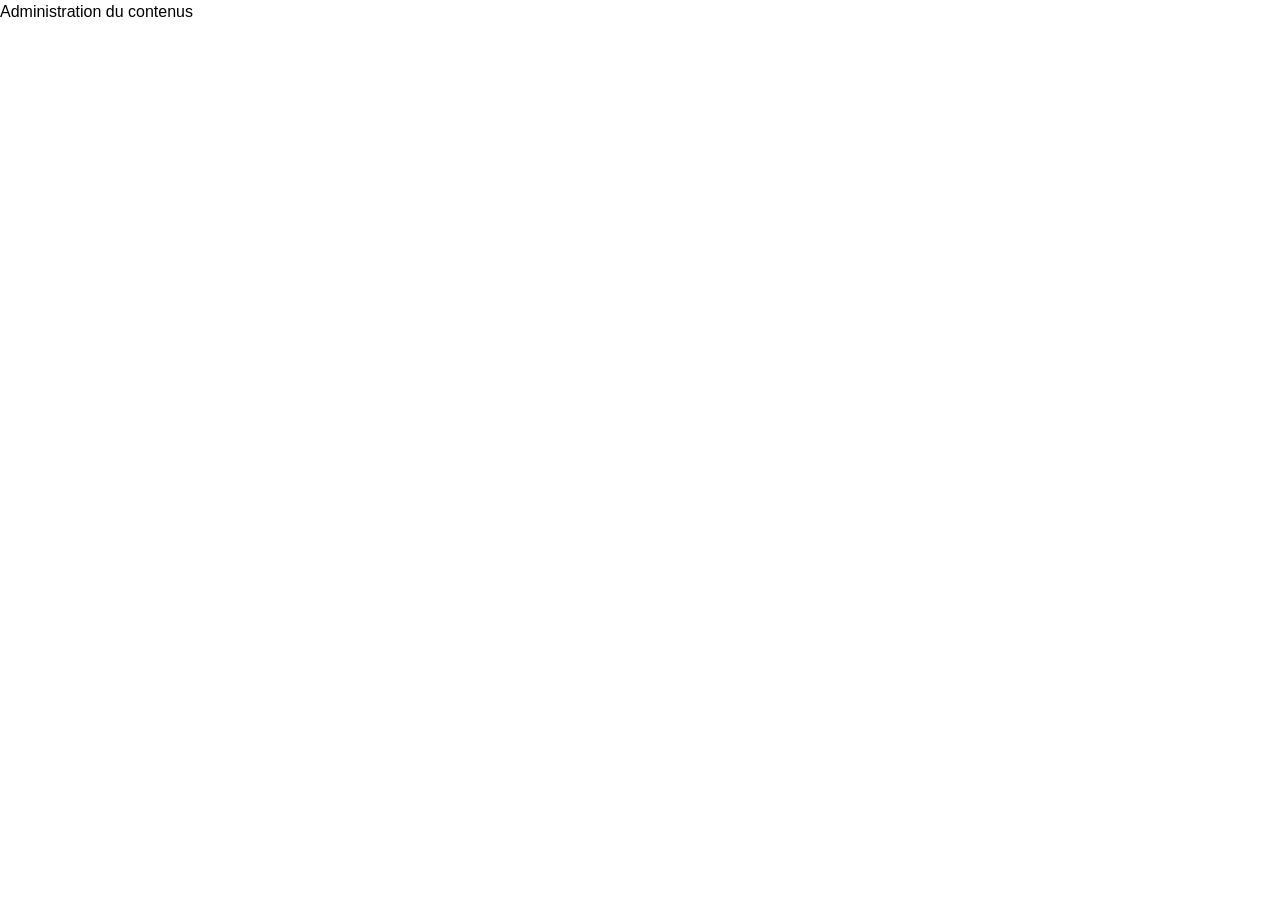
==== admin.html @ 977dd8ac "creer la page admin avec admin.js & liaison entre les deux pages index et admin" ====
<!DOCTYPE html>
<html lang="fr">
<head>
    <meta charset="UTF-8">
    <meta name="viewport" content="width=device-width, initial-scale=1.0">
    <title>CinéTrack/Administration</title>
    <link rel="stylesheet" href="./css/output.css" />

</head>
<body>
    <h1>Administration du contenus</h1>
    <main>
        <div id="adminContents"></div>
    </main>
    <script type="module" src="./js/admin.js"></script>
</body>
</html>
---- css/output.css ----
/*! tailwindcss v4.3.5 | MIT License | https://tailwindcss.com */
@layer properties;
@layer theme, base, components, utilities;
@layer theme {
  :root, :host {
    --font-sans: -apple-system, BlinkMacSystemFont, "Segoe UI", Roboto, "Helvetica Neue",
      "Noto Sans", Arial, sans-serif, "Apple Color Emoji", "Segoe UI Emoji",
      "Segoe UI Symbol", "Noto Color Emoji";
    --font-mono: ui-monospace, SFMono-Regular, Menlo, Monaco, Consolas, "Liberation Mono",
      "Courier New", monospace;
    --color-red-200: oklch(88.5% 0.062 18.334);
    --color-red-500: oklch(63.7% 0.237 25.331);
    --color-red-700: oklch(50.5% 0.213 27.518);
    --color-red-800: oklch(44.4% 0.177 26.899);
    --color-red-900: oklch(39.6% 0.141 25.723);
    --color-amber-200: oklch(92.4% 0.12 95.746);
    --color-amber-700: oklch(55.5% 0.163 48.998);
    --color-yellow-100: oklch(97.3% 0.071 103.193);
    --color-yellow-200: oklch(94.5% 0.129 101.54);
    --color-yellow-300: oklch(90.5% 0.182 98.111);
    --color-yellow-400: oklch(85.2% 0.199 91.936);
    --color-yellow-500: oklch(79.5% 0.184 86.047);
    --color-yellow-600: oklch(68.1% 0.162 75.834);
    --color-yellow-700: oklch(55.4% 0.135 66.442);
    --color-yellow-800: oklch(47.6% 0.114 61.907);
    --color-green-100: oklch(96.2% 0.044 156.743);
    --color-green-800: oklch(44.8% 0.119 151.328);
    --color-blue-600: oklch(54.6% 0.245 262.881);
    --color-blue-950: oklch(28.2% 0.091 267.935);
    --color-purple-300: oklch(82.7% 0.119 306.383);
    --color-purple-400: oklch(71.4% 0.203 305.504);
    --color-gray-300: oklch(87.2% 0.01 258.338);
    --color-gray-400: oklch(70.7% 0.022 261.325);
    --color-gray-500: oklch(55.1% 0.027 264.364);
    --color-gray-600: oklch(44.6% 0.03 256.802);
    --color-gray-700: oklch(37.3% 0.034 259.733);
    --color-gray-900: oklch(21% 0.034 264.665);
    --color-black: #000;
    --color-white: #fff;
    --spacing: 0.25rem;
    --container-2xl: 42rem;
    --container-6xl: 72rem;
    --container-7xl: 80rem;
    --text-xs: 0.75rem;
    --text-xs--line-height: calc(1 / 0.75);
    --text-sm: 0.875rem;
    --text-sm--line-height: calc(1.25 / 0.875);
    --text-base: 1rem;
    --text-base--line-height: calc(1.5 / 1);
    --text-xl: 1.25rem;
    --text-xl--line-height: calc(1.75 / 1.25);
    --text-2xl: 1.5rem;
    --text-2xl--line-height: calc(2 / 1.5);
    --text-3xl: 1.875rem;
    --text-3xl--line-height: calc(2.25 / 1.875);
    --text-4xl: 2.25rem;
    --text-4xl--line-height: calc(2.5 / 2.25);
    --font-weight-semibold: 600;
    --font-weight-bold: 700;
    --font-weight-extrabold: 800;
    --font-weight-black: 900;
    --tracking-tight: -0.025em;
    --radius-lg: 0.5rem;
    --radius-xl: 0.75rem;
    --radius-2xl: 1rem;
    --radius-4xl: 2rem;
    --default-transition-duration: 150ms;
    --default-transition-timing-function: cubic-bezier(0.4, 0, 0.2, 1);
    --default-font-family: var(--font-sans);
    --default-mono-font-family: var(--font-mono);
  }
}
@layer base {
  *, ::after, ::before, ::backdrop, ::file-selector-button {
    box-sizing: border-box;
    margin: 0;
    padding: 0;
    border: 0 solid;
  }
  html, :host {
    line-height: 1.5;
    -webkit-text-size-adjust: 100%;
    tab-size: 4;
    font-family: var(--default-font-family, -apple-system, BlinkMacSystemFont, "Segoe UI", Roboto, "Helvetica Neue", "Noto Sans", Arial, sans-serif, "Apple Color Emoji", "Segoe UI Emoji", "Segoe UI Symbol", "Noto Color Emoji");
    font-feature-settings: var(--default-font-feature-settings, normal);
    font-variation-settings: var(--default-font-variation-settings, normal);
    -webkit-tap-highlight-color: transparent;
  }
  hr {
    height: 0;
    color: inherit;
    border-top-width: 1px;
  }
  abbr:where([title]) {
    -webkit-text-decoration: underline dotted;
    text-decoration: underline dotted;
  }
  h1, h2, h3, h4, h5, h6 {
    font-size: inherit;
    font-weight: inherit;
  }
  a {
    color: inherit;
    -webkit-text-decoration: inherit;
    text-decoration: inherit;
  }
  b, strong {
    font-weight: bolder;
  }
  code, kbd, samp, pre {
    font-family: var(--default-mono-font-family, ui-monospace, SFMono-Regular, Menlo, Monaco, Consolas, "Liberation Mono", "Courier New", monospace);
    font-feature-settings: var(--default-mono-font-feature-settings, normal);
    font-variation-settings: var(--default-mono-font-variation-settings, normal);
    font-size: 1em;
  }
  small {
    font-size: 80%;
  }
  sub, sup {
    font-size: 75%;
    line-height: 0;
    position: relative;
    vertical-align: baseline;
  }
  sub {
    bottom: -0.25em;
  }
  sup {
    top: -0.5em;
  }
  table {
    text-indent: 0;
    border-color: inherit;
    border-collapse: collapse;
  }
  :-moz-focusring:where(:not(iframe)) {
    outline: auto;
  }
  progress {
    vertical-align: baseline;
  }
  summary {
    display: list-item;
  }
  ol, ul, menu {
    list-style: none;
  }
  img, svg, video, canvas, audio, iframe, embed, object {
    display: block;
    vertical-align: middle;
  }
  img, video {
    max-width: 100%;
    height: auto;
  }
  button, input, select, optgroup, textarea, ::file-selector-button {
    font: inherit;
    font-feature-settings: inherit;
    font-variation-settings: inherit;
    letter-spacing: inherit;
    color: inherit;
    border-radius: 0;
    background-color: transparent;
    opacity: 1;
  }
  :where(select:is([multiple], [size])) optgroup {
    font-weight: bolder;
  }
  :where(select:is([multiple], [size])) optgroup option {
    padding-inline-start: 20px;
  }
  ::file-selector-button {
    margin-inline-end: 4px;
  }
  ::placeholder {
    opacity: 1;
  }
  @supports (not (-webkit-appearance: -apple-pay-button))  or (contain-intrinsic-size: 1px) {
    ::placeholder {
      color: currentcolor;
      @supports (color: color-mix(in lab, red, red)) {
        color: color-mix(in oklab, currentcolor 50%, transparent);
      }
    }
  }
  textarea {
    resize: vertical;
  }
  ::-webkit-search-decoration {
    -webkit-appearance: none;
  }
  ::-webkit-date-and-time-value {
    min-height: 1lh;
    text-align: inherit;
  }
  ::-webkit-datetime-edit {
    display: inline-flex;
  }
  ::-webkit-datetime-edit-fields-wrapper {
    padding: 0;
  }
  ::-webkit-datetime-edit, ::-webkit-datetime-edit-year-field, ::-webkit-datetime-edit-month-field, ::-webkit-datetime-edit-day-field, ::-webkit-datetime-edit-hour-field, ::-webkit-datetime-edit-minute-field, ::-webkit-datetime-edit-second-field, ::-webkit-datetime-edit-millisecond-field, ::-webkit-datetime-edit-meridiem-field {
    padding-block: 0;
  }
  ::-webkit-calendar-picker-indicator {
    line-height: 1;
  }
  :-moz-ui-invalid {
    box-shadow: none;
  }
  button, input:where([type="button"], [type="reset"], [type="submit"]), ::file-selector-button {
    appearance: button;
  }
  ::-webkit-inner-spin-button, ::-webkit-outer-spin-button {
    height: auto;
  }
  [hidden]:where(:not([hidden="until-found"])) {
    display: none !important;
  }
}
@layer utilities {
  .absolute {
    position: absolute;
  }
  .fixed {
    position: fixed;
  }
  .relative {
    position: relative;
  }
  .inset-0 {
    inset: 0px;
  }
  .top-6 {
    top: calc(var(--spacing) * 6);
  }
  .right-6 {
    right: calc(var(--spacing) * 6);
  }
  .z-10 {
    z-index: 10;
  }
  .z-50 {
    z-index: 50;
  }
  .m-8 {
    margin: calc(var(--spacing) * 8);
  }
  .mx-1 {
    margin-inline: var(--spacing);
  }
  .mx-auto {
    margin-inline: auto;
  }
  .mt-2 {
    margin-top: calc(var(--spacing) * 2);
  }
  .mt-5 {
    margin-top: calc(var(--spacing) * 5);
  }
  .mt-8 {
    margin-top: calc(var(--spacing) * 8);
  }
  .mb-1 {
    margin-bottom: var(--spacing);
  }
  .mb-3 {
    margin-bottom: calc(var(--spacing) * 3);
  }
  .mb-4 {
    margin-bottom: calc(var(--spacing) * 4);
  }
  .mb-5 {
    margin-bottom: calc(var(--spacing) * 5);
  }
  .mb-6 {
    margin-bottom: calc(var(--spacing) * 6);
  }
  .mb-8 {
    margin-bottom: calc(var(--spacing) * 8);
  }
  .mb-10 {
    margin-bottom: calc(var(--spacing) * 10);
  }
  .ml-auto {
    margin-left: auto;
  }
  .flex {
    display: flex;
  }
  .grid {
    display: grid;
  }
  .hidden {
    display: none;
  }
  .table {
    display: table;
  }
  .h-12 {
    height: calc(var(--spacing) * 12);
  }
  .h-64 {
    height: calc(var(--spacing) * 64);
  }
  .h-fit {
    height: fit-content;
  }
  .min-h-\[500px\] {
    min-height: 500px;
  }
  .min-h-screen {
    min-height: 100vh;
  }
  .w-12 {
    width: calc(var(--spacing) * 12);
  }
  .w-full {
    width: 100%;
  }
  .max-w-2xl {
    max-width: var(--container-2xl);
  }
  .max-w-6xl {
    max-width: var(--container-6xl);
  }
  .max-w-7xl {
    max-width: var(--container-7xl);
  }
  .min-w-0 {
    min-width: 0px;
  }
  .flex-1 {
    flex: 1;
  }
  .border-collapse {
    border-collapse: collapse;
  }
  .transform {
    transform: var(--tw-rotate-x, ) var(--tw-rotate-y, ) var(--tw-rotate-z, ) var(--tw-skew-x, ) var(--tw-skew-y, );
  }
  .resize {
    resize: both;
  }
  .grid-cols-1 {
    grid-template-columns: repeat(1, minmax(0, 1fr));
  }
  .flex-col {
    flex-direction: column;
  }
  .flex-wrap {
    flex-wrap: wrap;
  }
  .items-center {
    align-items: center;
  }
  .justify-between {
    justify-content: space-between;
  }
  .justify-center {
    justify-content: center;
  }
  .gap-2 {
    gap: calc(var(--spacing) * 2);
  }
  .gap-3 {
    gap: calc(var(--spacing) * 3);
  }
  .gap-4 {
    gap: calc(var(--spacing) * 4);
  }
  .gap-5 {
    gap: calc(var(--spacing) * 5);
  }
  .gap-6 {
    gap: calc(var(--spacing) * 6);
  }
  :where(.space-y-3 > :not(:last-child)) {
    --tw-space-y-reverse: 0;
    margin-block-start: calc(calc(var(--spacing) * 3) * var(--tw-space-y-reverse));
    margin-block-end: calc(calc(var(--spacing) * 3) * calc(1 - var(--tw-space-y-reverse)));
  }
  .rounded {
    border-radius: 0.25rem;
  }
  .rounded-2xl {
    border-radius: var(--radius-2xl);
  }
  .rounded-4xl {
    border-radius: var(--radius-4xl);
  }
  .rounded-full {
    border-radius: calc(infinity * 1px);
  }
  .rounded-lg {
    border-radius: var(--radius-lg);
  }
  .rounded-xl {
    border-radius: var(--radius-xl);
  }
  .rounded-b-lg {
    border-bottom-right-radius: var(--radius-lg);
    border-bottom-left-radius: var(--radius-lg);
  }
  .border {
    border-style: var(--tw-border-style);
    border-width: 1px;
  }
  .border-y {
    border-block-style: var(--tw-border-style);
    border-block-width: 1px;
  }
  .border-y-700 {
    border-block-style: var(--tw-border-style);
    border-block-width: 700px;
  }
  .border-t {
    border-top-style: var(--tw-border-style);
    border-top-width: 1px;
  }
  .border-b {
    border-bottom-style: var(--tw-border-style);
    border-bottom-width: 1px;
  }
  .border-\[\#800020\] {
    border-color: #800020;
  }
  .border-yellow-300 {
    border-color: var(--color-yellow-300);
  }
  .border-yellow-700 {
    border-color: var(--color-yellow-700);
  }
  .border-yellow-800 {
    border-color: var(--color-yellow-800);
  }
  .border-y-amber-700 {
    border-block-color: var(--color-amber-700);
  }
  .bg-\[\#0D0D0D\] {
    background-color: #0D0D0D;
  }
  .bg-\[\#2B1018\] {
    background-color: #2B1018;
  }
  .bg-\[\#4A0012\] {
    background-color: #4A0012;
  }
  .bg-\[\#8\] {
    background-color: #8;
  }
  .bg-\[\#211e32\] {
    background-color: #211e32;
  }
  .bg-\[\#80002\] {
    background-color: #80002;
  }
  .bg-\[\#171526\] {
    background-color: #171526;
  }
  .bg-\[\#171717\] {
    background-color: #171717;
  }
  .bg-\[\#343047\] {
    background-color: #343047;
  }
  .bg-\[\#800020\] {
    background-color: #800020;
  }
  .bg-\[\#800021\] {
    background-color: #800021;
  }
  .bg-\[\#\] {
    background-color: #;
  }
  .bg-amber-200 {
    background-color: var(--color-amber-200);
  }
  .bg-black {
    background-color: var(--color-black);
  }
  .bg-black\/70 {
    background-color: color-mix(in srgb, #000 70%, transparent);
    @supports (color: color-mix(in lab, red, red)) {
      background-color: color-mix(in oklab, var(--color-black) 70%, transparent);
    }
  }
  .bg-black\/80 {
    background-color: color-mix(in srgb, #000 80%, transparent);
    @supports (color: color-mix(in lab, red, red)) {
      background-color: color-mix(in oklab, var(--color-black) 80%, transparent);
    }
  }
  .bg-blue-950 {
    background-color: var(--color-blue-950);
  }
  .bg-gray-600 {
    background-color: var(--color-gray-600);
  }
  .bg-gray-700 {
    background-color: var(--color-gray-700);
  }
  .bg-gray-900 {
    background-color: var(--color-gray-900);
  }
  .bg-green-100 {
    background-color: var(--color-green-100);
  }
  .bg-red-200 {
    background-color: var(--color-red-200);
  }
  .bg-white {
    background-color: var(--color-white);
  }
  .bg-yellow-100 {
    background-color: var(--color-yellow-100);
  }
  .bg-yellow-300 {
    background-color: var(--color-yellow-300);
  }
  .bg-yellow-500 {
    background-color: var(--color-yellow-500);
  }
  .bg-yellow-600 {
    background-color: var(--color-yellow-600);
  }
  .bg-yellow-700 {
    background-color: var(--color-yellow-700);
  }
  .bg-yellow-800 {
    background-color: var(--color-yellow-800);
  }
  .object-contain {
    object-fit: contain;
  }
  .object-cover {
    object-fit: cover;
  }
  .p-1 {
    padding: var(--spacing);
  }
  .p-2 {
    padding: calc(var(--spacing) * 2);
  }
  .p-3 {
    padding: calc(var(--spacing) * 3);
  }
  .p-4 {
    padding: calc(var(--spacing) * 4);
  }
  .p-5 {
    padding: calc(var(--spacing) * 5);
  }
  .p-6 {
    padding: calc(var(--spacing) * 6);
  }
  .px-2 {
    padding-inline: calc(var(--spacing) * 2);
  }
  .px-3 {
    padding-inline: calc(var(--spacing) * 3);
  }
  .px-4 {
    padding-inline: calc(var(--spacing) * 4);
  }
  .px-5 {
    padding-inline: calc(var(--spacing) * 5);
  }
  .px-6 {
    padding-inline: calc(var(--spacing) * 6);
  }
  .px-8 {
    padding-inline: calc(var(--spacing) * 8);
  }
  .py-1 {
    padding-block: var(--spacing);
  }
  .py-2 {
    padding-block: calc(var(--spacing) * 2);
  }
  .py-3 {
    padding-block: calc(var(--spacing) * 3);
  }
  .py-4 {
    padding-block: calc(var(--spacing) * 4);
  }
  .py-5 {
    padding-block: calc(var(--spacing) * 5);
  }
  .py-6 {
    padding-block: calc(var(--spacing) * 6);
  }
  .py-10 {
    padding-block: calc(var(--spacing) * 10);
  }
  .pt-4 {
    padding-top: calc(var(--spacing) * 4);
  }
  .pb-3 {
    padding-bottom: calc(var(--spacing) * 3);
  }
  .pb-4 {
    padding-bottom: calc(var(--spacing) * 4);
  }
  .text-center {
    text-align: center;
  }
  .text-2xl {
    font-size: var(--text-2xl);
    line-height: var(--tw-leading, var(--text-2xl--line-height));
  }
  .text-3xl {
    font-size: var(--text-3xl);
    line-height: var(--tw-leading, var(--text-3xl--line-height));
  }
  .text-4xl {
    font-size: var(--text-4xl);
    line-height: var(--tw-leading, var(--text-4xl--line-height));
  }
  .text-sm {
    font-size: var(--text-sm);
    line-height: var(--tw-leading, var(--text-sm--line-height));
  }
  .text-xl {
    font-size: var(--text-xl);
    line-height: var(--tw-leading, var(--text-xl--line-height));
  }
  .text-xs {
    font-size: var(--text-xs);
    line-height: var(--tw-leading, var(--text-xs--line-height));
  }
  .font-black {
    --tw-font-weight: var(--font-weight-black);
    font-weight: var(--font-weight-black);
  }
  .font-bold {
    --tw-font-weight: var(--font-weight-bold);
    font-weight: var(--font-weight-bold);
  }
  .font-extrabold {
    --tw-font-weight: var(--font-weight-extrabold);
    font-weight: var(--font-weight-extrabold);
  }
  .font-semibold {
    --tw-font-weight: var(--font-weight-semibold);
    font-weight: var(--font-weight-semibold);
  }
  .tracking-tight {
    --tw-tracking: var(--tracking-tight);
    letter-spacing: var(--tracking-tight);
  }
  .text-\[\#800020\] {
    color: #800020;
  }
  .text-\[\#B03050\] {
    color: #B03050;
  }
  .text-black {
    color: var(--color-black);
  }
  .text-blue-600 {
    color: var(--color-blue-600);
  }
  .text-blue-950 {
    color: var(--color-blue-950);
  }
  .text-gray-300 {
    color: var(--color-gray-300);
  }
  .text-gray-400 {
    color: var(--color-gray-400);
  }
  .text-gray-500 {
    color: var(--color-gray-500);
  }
  .text-gray-600 {
    color: var(--color-gray-600);
  }
  .text-green-800 {
    color: var(--color-green-800);
  }
  .text-purple-300 {
    color: var(--color-purple-300);
  }
  .text-purple-400 {
    color: var(--color-purple-400);
  }
  .text-red-500 {
    color: var(--color-red-500);
  }
  .text-red-800 {
    color: var(--color-red-800);
  }
  .text-red-900 {
    color: var(--color-red-900);
  }
  .text-white {
    color: var(--color-white);
  }
  .text-yellow-100 {
    color: var(--color-yellow-100);
  }
  .text-yellow-200 {
    color: var(--color-yellow-200);
  }
  .text-yellow-300 {
    color: var(--color-yellow-300);
  }
  .text-yellow-500 {
    color: var(--color-yellow-500);
  }
  .text-yellow-600 {
    color: var(--color-yellow-600);
  }
  .text-yellow-700 {
    color: var(--color-yellow-700);
  }
  .underline {
    text-decoration-line: underline;
  }
  .placeholder-black::placeholder {
    color: var(--color-black);
  }
  .placeholder-gray-400::placeholder {
    color: var(--color-gray-400);
  }
  .shadow-inner {
    --tw-shadow: inset 0 2px 4px 0 var(--tw-shadow-color, rgb(0 0 0 / 0.05));
    box-shadow: var(--tw-inset-shadow), var(--tw-inset-ring-shadow), var(--tw-ring-offset-shadow), var(--tw-ring-shadow), var(--tw-shadow);
  }
  .shadow-md {
    --tw-shadow: 0 4px 6px -1px var(--tw-shadow-color, rgb(0 0 0 / 0.1)), 0 2px 4px -2px var(--tw-shadow-color, rgb(0 0 0 / 0.1));
    box-shadow: var(--tw-inset-shadow), var(--tw-inset-ring-shadow), var(--tw-ring-offset-shadow), var(--tw-ring-shadow), var(--tw-shadow);
  }
  .outline {
    outline-style: var(--tw-outline-style);
    outline-width: 1px;
  }
  .filter {
    filter: var(--tw-blur, ) var(--tw-brightness, ) var(--tw-contrast, ) var(--tw-grayscale, ) var(--tw-hue-rotate, ) var(--tw-invert, ) var(--tw-saturate, ) var(--tw-sepia, ) var(--tw-drop-shadow, );
  }
  .transition {
    transition-property: color, background-color, border-color, outline-color, text-decoration-color, fill, stroke, --tw-gradient-from, --tw-gradient-via, --tw-gradient-to, opacity, box-shadow, transform, translate, scale, rotate, filter, -webkit-backdrop-filter, backdrop-filter, display, content-visibility, overlay, pointer-events;
    transition-timing-function: var(--tw-ease, var(--default-transition-timing-function));
    transition-duration: var(--tw-duration, var(--default-transition-duration));
  }
  @media (hover: hover) {
    .hover\:scale-10:hover {
      --tw-scale-x: 10%;
      --tw-scale-y: 10%;
      --tw-scale-z: 10%;
      scale: var(--tw-scale-x) var(--tw-scale-y);
    }
    .hover\:scale-40:hover {
      --tw-scale-x: 40%;
      --tw-scale-y: 40%;
      --tw-scale-z: 40%;
      scale: var(--tw-scale-x) var(--tw-scale-y);
    }
    .hover\:scale-80:hover {
      --tw-scale-x: 80%;
      --tw-scale-y: 80%;
      --tw-scale-z: 80%;
      scale: var(--tw-scale-x) var(--tw-scale-y);
    }
    .hover\:scale-90:hover {
      --tw-scale-x: 90%;
      --tw-scale-y: 90%;
      --tw-scale-z: 90%;
      scale: var(--tw-scale-x) var(--tw-scale-y);
    }
    .hover\:scale-100:hover {
      --tw-scale-x: 100%;
      --tw-scale-y: 100%;
      --tw-scale-z: 100%;
      scale: var(--tw-scale-x) var(--tw-scale-y);
    }
    .hover\:scale-105:hover {
      --tw-scale-x: 105%;
      --tw-scale-y: 105%;
      --tw-scale-z: 105%;
      scale: var(--tw-scale-x) var(--tw-scale-y);
    }
    .hover\:scale-110:hover {
      --tw-scale-x: 110%;
      --tw-scale-y: 110%;
      --tw-scale-z: 110%;
      scale: var(--tw-scale-x) var(--tw-scale-y);
    }
    .hover\:scale-990:hover {
      --tw-scale-x: 990%;
      --tw-scale-y: 990%;
      --tw-scale-z: 990%;
      scale: var(--tw-scale-x) var(--tw-scale-y);
    }
    .hover\:text-red-500:hover {
      color: var(--color-red-500);
    }
    .hover\:text-red-700:hover {
      color: var(--color-red-700);
    }
  }
  .focus\:ring-2:focus {
    --tw-ring-shadow: var(--tw-ring-inset, ) 0 0 0 calc(2px + var(--tw-ring-offset-width)) var(--tw-ring-color, currentcolor);
    box-shadow: var(--tw-inset-shadow), var(--tw-inset-ring-shadow), var(--tw-ring-offset-shadow), var(--tw-ring-shadow), var(--tw-shadow);
  }
  .focus\:ring-\[\#800020\]:focus {
    --tw-ring-color: #800020;
  }
  .focus\:ring-yellow-400:focus {
    --tw-ring-color: var(--color-yellow-400);
  }
  .focus\:outline-none:focus {
    --tw-outline-style: none;
    outline-style: none;
  }
  @media (width >= 40rem) {
    .sm\:h-16 {
      height: calc(var(--spacing) * 16);
    }
    .sm\:w-1\/3 {
      width: calc(1 / 3 * 100%);
    }
    .sm\:w-2\/3 {
      width: calc(2 / 3 * 100%);
    }
    .sm\:w-16 {
      width: calc(var(--spacing) * 16);
    }
    .sm\:grid-cols-2 {
      grid-template-columns: repeat(2, minmax(0, 1fr));
    }
    .sm\:flex-row {
      flex-direction: row;
    }
    .sm\:items-center {
      align-items: center;
    }
    .sm\:justify-between {
      justify-content: space-between;
    }
    .sm\:px-6 {
      padding-inline: calc(var(--spacing) * 6);
    }
    .sm\:text-2xl {
      font-size: var(--text-2xl);
      line-height: var(--tw-leading, var(--text-2xl--line-height));
    }
    .sm\:text-3xl {
      font-size: var(--text-3xl);
      line-height: var(--tw-leading, var(--text-3xl--line-height));
    }
    .sm\:text-4xl {
      font-size: var(--text-4xl);
      line-height: var(--tw-leading, var(--text-4xl--line-height));
    }
    .sm\:text-base {
      font-size: var(--text-base);
      line-height: var(--tw-leading, var(--text-base--line-height));
    }
  }
  @media (width >= 48rem) {
    .md\:grid-cols-3 {
      grid-template-columns: repeat(3, minmax(0, 1fr));
    }
    .md\:grid-cols-4 {
      grid-template-columns: repeat(4, minmax(0, 1fr));
    }
  }
  @media (width >= 64rem) {
    .lg\:sticky {
      position: sticky;
    }
    .lg\:top-5 {
      top: calc(var(--spacing) * 5);
    }
    .lg\:col-span-1 {
      grid-column: span 1 / span 1;
    }
    .lg\:col-span-3 {
      grid-column: span 3 / span 3;
    }
    .lg\:grid-cols-4 {
      grid-template-columns: repeat(4, minmax(0, 1fr));
    }
    .lg\:px-7 {
      padding-inline: calc(var(--spacing) * 7);
    }
    .lg\:px-8 {
      padding-inline: calc(var(--spacing) * 8);
    }
  }
  @media (width >= 80rem) {
    .xl\:grid-cols-3 {
      grid-template-columns: repeat(3, minmax(0, 1fr));
    }
  }
}
@property --tw-rotate-x {
  syntax: "*";
  inherits: false;
}
@property --tw-rotate-y {
  syntax: "*";
  inherits: false;
}
@property --tw-rotate-z {
  syntax: "*";
  inherits: false;
}
@property --tw-skew-x {
  syntax: "*";
  inherits: false;
}
@property --tw-skew-y {
  syntax: "*";
  inherits: false;
}
@property --tw-space-y-reverse {
  syntax: "*";
  inherits: false;
  initial-value: 0;
}
@property --tw-border-style {
  syntax: "*";
  inherits: false;
  initial-value: solid;
}
@property --tw-font-weight {
  syntax: "*";
  inherits: false;
}
@property --tw-tracking {
  syntax: "*";
  inherits: false;
}
@property --tw-shadow {
  syntax: "*";
  inherits: false;
  initial-value: 0 0 #0000;
}
@property --tw-shadow-color {
  syntax: "*";
  inherits: false;
}
@property --tw-shadow-alpha {
  syntax: "<percentage>";
  inherits: false;
  initial-value: 100%;
}
@property --tw-inset-shadow {
  syntax: "*";
  inherits: false;
  initial-value: 0 0 #0000;
}
@property --tw-inset-shadow-color {
  syntax: "*";
  inherits: false;
}
@property --tw-inset-shadow-alpha {
  syntax: "<percentage>";
  inherits: false;
  initial-value: 100%;
}
@property --tw-ring-color {
  syntax: "*";
  inherits: false;
}
@property --tw-ring-shadow {
  syntax: "*";
  inherits: false;
  initial-value: 0 0 #0000;
}
@property --tw-inset-ring-color {
  syntax: "*";
  inherits: false;
}
@property --tw-inset-ring-shadow {
  syntax: "*";
  inherits: false;
  initial-value: 0 0 #0000;
}
@property --tw-ring-inset {
  syntax: "*";
  inherits: false;
}
@property --tw-ring-offset-width {
  syntax: "<length>";
  inherits: false;
  initial-value: 0px;
}
@property --tw-ring-offset-color {
  syntax: "*";
  inherits: false;
  initial-value: #fff;
}
@property --tw-ring-offset-shadow {
  syntax: "*";
  inherits: false;
  initial-value: 0 0 #0000;
}
@property --tw-outline-style {
  syntax: "*";
  inherits: false;
  initial-value: solid;
}
@property --tw-blur {
  syntax: "*";
  inherits: false;
}
@property --tw-brightness {
  syntax: "*";
  inherits: false;
}
@property --tw-contrast {
  syntax: "*";
  inherits: false;
}
@property --tw-grayscale {
  syntax: "*";
  inherits: false;
}
@property --tw-hue-rotate {
  syntax: "*";
  inherits: false;
}
@property --tw-invert {
  syntax: "*";
  inherits: false;
}
@property --tw-opacity {
  syntax: "*";
  inherits: false;
}
@property --tw-saturate {
  syntax: "*";
  inherits: false;
}
@property --tw-sepia {
  syntax: "*";
  inherits: false;
}
@property --tw-drop-shadow {
  syntax: "*";
  inherits: false;
}
@property --tw-drop-shadow-color {
  syntax: "*";
  inherits: false;
}
@property --tw-drop-shadow-alpha {
  syntax: "<percentage>";
  inherits: false;
  initial-value: 100%;
}
@property --tw-drop-shadow-size {
  syntax: "*";
  inherits: false;
}
@property --tw-scale-x {
  syntax: "*";
  inherits: false;
  initial-value: 1;
}
@property --tw-scale-y {
  syntax: "*";
  inherits: false;
  initial-value: 1;
}
@property --tw-scale-z {
  syntax: "*";
  inherits: false;
  initial-value: 1;
}
@layer properties {
  @supports ((-webkit-hyphens: none) and (not (margin-trim: block))) or ((-moz-orient: inline) and (not (color:rgb(from red r g b)))) {
    *, ::before, ::after, ::backdrop {
      --tw-rotate-x: initial;
      --tw-rotate-y: initial;
      --tw-rotate-z: initial;
      --tw-skew-x: initial;
      --tw-skew-y: initial;
      --tw-space-y-reverse: 0;
      --tw-border-style: solid;
      --tw-font-weight: initial;
      --tw-tracking: initial;
      --tw-shadow: 0 0 #0000;
      --tw-shadow-color: initial;
      --tw-shadow-alpha: 100%;
      --tw-inset-shadow: 0 0 #0000;
      --tw-inset-shadow-color: initial;
      --tw-inset-shadow-alpha: 100%;
      --tw-ring-color: initial;
      --tw-ring-shadow: 0 0 #0000;
      --tw-inset-ring-color: initial;
      --tw-inset-ring-shadow: 0 0 #0000;
      --tw-ring-inset: initial;
      --tw-ring-offset-width: 0px;
      --tw-ring-offset-color: #fff;
      --tw-ring-offset-shadow: 0 0 #0000;
      --tw-outline-style: solid;
      --tw-blur: initial;
      --tw-brightness: initial;
      --tw-contrast: initial;
      --tw-grayscale: initial;
      --tw-hue-rotate: initial;
      --tw-invert: initial;
      --tw-opacity: initial;
      --tw-saturate: initial;
      --tw-sepia: initial;
      --tw-drop-shadow: initial;
      --tw-drop-shadow-color: initial;
      --tw-drop-shadow-alpha: 100%;
      --tw-drop-shadow-size: initial;
      --tw-scale-x: 1;
      --tw-scale-y: 1;
      --tw-scale-z: 1;
    }
  }
}
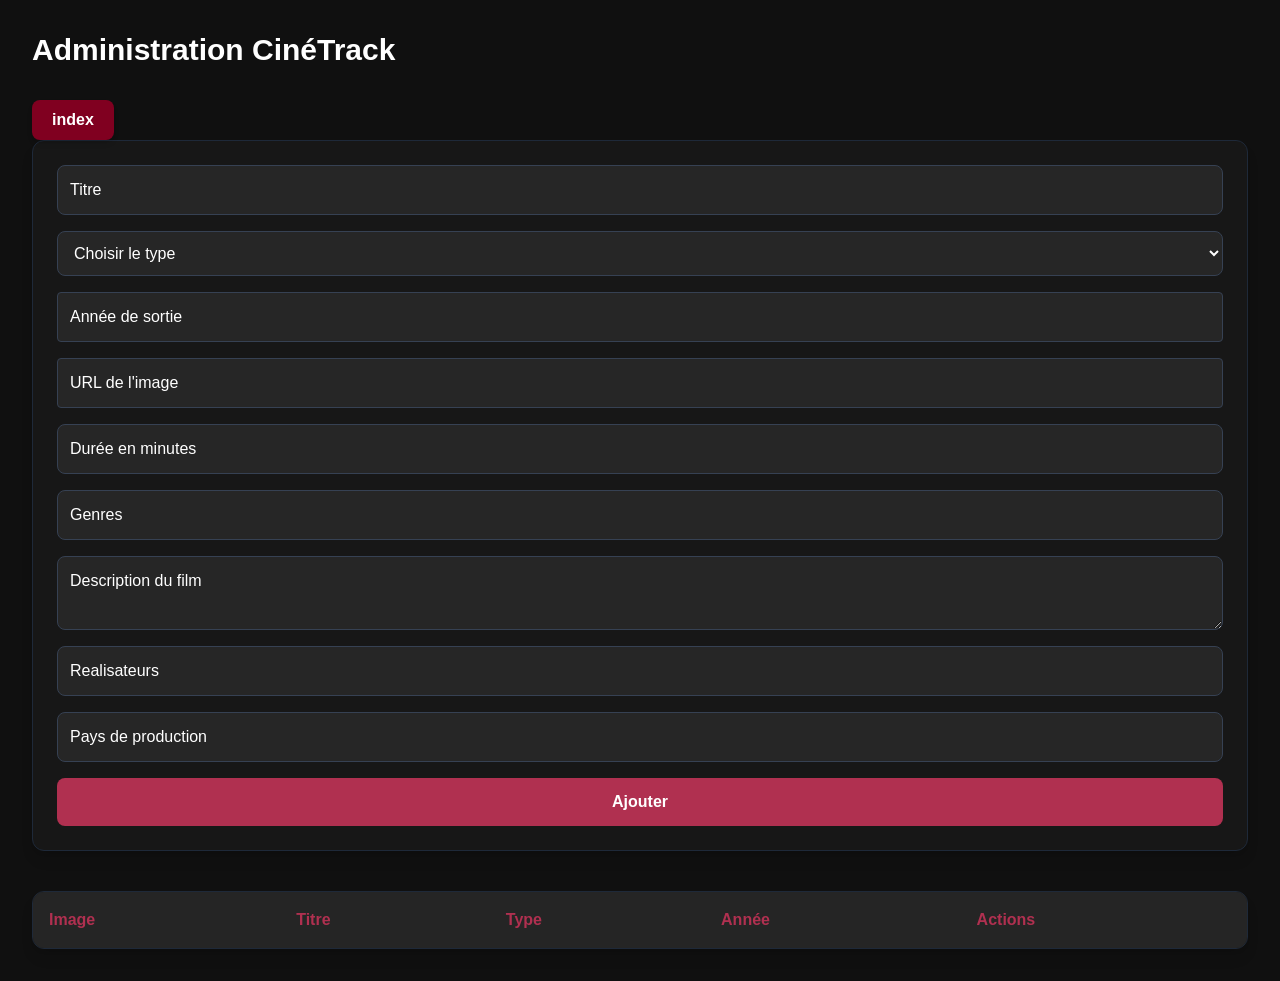
==== commit 9d9b9796: "finaliser l'ajout la modification et suppression du page admin" ====
--- a/admin.html
+++ b/admin.html
@@ -1,5 +1,6 @@
 <!DOCTYPE html>
 <html lang="fr">
+
 <head>
     <meta charset="UTF-8">
     <meta name="viewport" content="width=device-width, initial-scale=1.0">
@@ -7,11 +8,85 @@
     <link rel="stylesheet" href="./css/output.css" />
 
 </head>
-<body>
-    <h1>Administration du contenus</h1>
-    <main>
-        <div id="adminContents"></div>
-    </main>
-    <script type="module" src="./js/admin.js"></script>
+
+<body class="bg-[#101010] text-white p-8">
+
+    <h1 class="text-3xl font-bold mb-8">
+        Administration CinéTrack
+    </h1>
+    <div>
+        <a href="./index.html" class="bg-[#800020] hover:bg-[#600018] text-white
+          px-5 py-2 rounded-lg font-semibold
+          transition duration-300 shadow-md
+          inline-flex items-center gap-2">
+            index
+        </a>
+        <form id="contentForm"
+            class="bg-[#171717] border border-gray-800 p-6 rounded-xl mb-10 flex flex-col gap-4 shadow-lg">
+            <input type="text" id="title" placeholder="Titre" required
+                class="p-3 rounded-lg bg-[#262626] text-white border border-gray-700 outline-none focus:border-[#B03050]">
+
+            <select id="type" required
+                class="p-3 rounded-lg bg-[#262626] text-white border border-gray-700 outline-none focus:border-[#B03050]">
+                <option value="">Choisir le type</option>
+                <option value="movie">Film</option>
+                <option value="series">Série</option>
+            </select>
+
+            <input type="number" id="releaseYear" placeholder="Année de sortie" required
+                class="p-3 rounded bg-[#262626]  text-white border border-gray-700 outline-none focus:border-[#B03050]">
+
+            <input type="url" id="image" placeholder="URL de l'image" required
+                class="p-3 rounded bg-[#262626]  text-white border border-gray-700 outline-none focus:border-[#B03050]">
+
+            <div id="durationContainer">
+                <input type="number" id="duration" placeholder="Durée en minutes"
+                    class="p-3 rounded-lg bg-[#262626] text-white border border-gray-700 w-full">
+            </div>
+            <div id="seasonsContainer" class="hidden">
+                <input type="number" id="seasons" placeholder="Nombre de saisons"
+                    class="p-3 rounded-lg bg-[#262626] text-white border border-gray-700 w-full">
+            </div>
+
+
+
+            <input type="text" id="genres" placeholder="Genres" required
+                class="p-3 rounded-lg bg-[#262626] text-white border border-gray-700 outline-none focus:border-[#B03050]">
+
+            <textarea id="description" placeholder="Description du film" required
+                class="p-3 rounded-lg bg-[#262626] text-white border border-gray-700 outline-none focus:border-[#B03050]"></textarea>
+
+            <input type="text" id="directors" placeholder="Realisateurs" required
+                class="p-3 rounded-lg bg-[#262626] text-white border border-gray-700 outline-none focus:border-[#B03050]">
+
+            <input type="text" id="productionCountries" placeholder="Pays de production" required
+                class="p-3 rounded-lg bg-[#262626] text-white border border-gray-700 outline-none focus:border-[#B03050]">
+
+
+            <button type="submit" id="submitBtn"
+                class="bg-[#B03050] hover:bg-[#8B1E3F] text-white p-3 rounded-lg font-bold transition">
+                Ajouter
+            </button>
+
+        </form>
+
+        <div class="overflow-x-auto bg-[#171717] rounded-xl border border-gray-800 shadow-lg">
+            <table class="w-full text-left border-collapse">
+                <thead class="bg-[#252525] text-[#B03050]">
+                    <tr>
+                        <th class="p-4">Image</th>
+                        <th class="p-4">Titre</th>
+                        <th class="p-4">Type</th>
+                        <th class="p-4">Année</th>
+                        <th class="p-4">Actions</th>
+                    </tr>
+                </thead>
+
+                <tbody id="adminContents" class="text-gray-300"></tbody>
+            </table>
+        </div>
+
+        <script type="module" src="./js/admin.js"></script>
 </body>
+
 </html>
--- a/css/output.css
+++ b/css/output.css
@@ -34,6 +34,7 @@
     --color-gray-500: oklch(55.1% 0.027 264.364);
     --color-gray-600: oklch(44.6% 0.03 256.802);
     --color-gray-700: oklch(37.3% 0.034 259.733);
+    --color-gray-800: oklch(27.8% 0.033 256.848);
     --color-gray-900: oklch(21% 0.034 264.665);
     --color-black: #000;
     --color-white: #fff;
@@ -243,33 +244,15 @@
   .z-50 {
     z-index: 50;
   }
-  .m-8 {
-    margin: calc(var(--spacing) * 8);
-  }
-  .mx-1 {
-    margin-inline: var(--spacing);
-  }
   .mx-auto {
     margin-inline: auto;
   }
-  .mt-2 {
-    margin-top: calc(var(--spacing) * 2);
-  }
-  .mt-5 {
-    margin-top: calc(var(--spacing) * 5);
-  }
   .mt-8 {
     margin-top: calc(var(--spacing) * 8);
   }
-  .mb-1 {
-    margin-bottom: var(--spacing);
-  }
   .mb-3 {
     margin-bottom: calc(var(--spacing) * 3);
   }
-  .mb-4 {
-    margin-bottom: calc(var(--spacing) * 4);
-  }
   .mb-5 {
     margin-bottom: calc(var(--spacing) * 5);
   }
@@ -282,8 +265,8 @@
   .mb-10 {
     margin-bottom: calc(var(--spacing) * 10);
   }
-  .ml-auto {
-    margin-left: auto;
+  .contents {
+    display: contents;
   }
   .flex {
     display: flex;
@@ -294,51 +277,42 @@
   .hidden {
     display: none;
   }
+  .inline-flex {
+    display: inline-flex;
+  }
   .table {
     display: table;
   }
   .h-12 {
     height: calc(var(--spacing) * 12);
   }
+  .h-20 {
+    height: calc(var(--spacing) * 20);
+  }
   .h-64 {
     height: calc(var(--spacing) * 64);
   }
-  .h-fit {
-    height: fit-content;
-  }
-  .min-h-\[500px\] {
-    min-height: 500px;
-  }
   .min-h-screen {
     min-height: 100vh;
   }
   .w-12 {
     width: calc(var(--spacing) * 12);
   }
+  .w-16 {
+    width: calc(var(--spacing) * 16);
+  }
   .w-full {
     width: 100%;
   }
-  .max-w-2xl {
-    max-width: var(--container-2xl);
-  }
-  .max-w-6xl {
-    max-width: var(--container-6xl);
-  }
   .max-w-7xl {
     max-width: var(--container-7xl);
   }
-  .min-w-0 {
-    min-width: 0px;
-  }
   .flex-1 {
     flex: 1;
   }
   .border-collapse {
     border-collapse: collapse;
   }
-  .transform {
-    transform: var(--tw-rotate-x, ) var(--tw-rotate-y, ) var(--tw-rotate-z, ) var(--tw-skew-x, ) var(--tw-skew-y, );
-  }
   .resize {
     resize: both;
   }
@@ -348,9 +322,6 @@
   .flex-col {
     flex-direction: column;
   }
-  .flex-wrap {
-    flex-wrap: wrap;
-  }
   .items-center {
     align-items: center;
   }
@@ -369,22 +340,14 @@
   .gap-4 {
     gap: calc(var(--spacing) * 4);
   }
-  .gap-5 {
-    gap: calc(var(--spacing) * 5);
-  }
   .gap-6 {
     gap: calc(var(--spacing) * 6);
   }
-  :where(.space-y-3 > :not(:last-child)) {
-    --tw-space-y-reverse: 0;
-    margin-block-start: calc(calc(var(--spacing) * 3) * var(--tw-space-y-reverse));
-    margin-block-end: calc(calc(var(--spacing) * 3) * calc(1 - var(--tw-space-y-reverse)));
+  .overflow-x-auto {
+    overflow-x: auto;
   }
   .rounded {
     border-radius: 0.25rem;
-  }
-  .rounded-2xl {
-    border-radius: var(--radius-2xl);
   }
   .rounded-4xl {
     border-radius: var(--radius-4xl);
@@ -406,14 +369,6 @@
     border-style: var(--tw-border-style);
     border-width: 1px;
   }
-  .border-y {
-    border-block-style: var(--tw-border-style);
-    border-block-width: 1px;
-  }
-  .border-y-700 {
-    border-block-style: var(--tw-border-style);
-    border-block-width: 700px;
-  }
   .border-t {
     border-top-style: var(--tw-border-style);
     border-top-width: 1px;
@@ -425,17 +380,11 @@
   .border-\[\#800020\] {
     border-color: #800020;
   }
-  .border-yellow-300 {
-    border-color: var(--color-yellow-300);
-  }
-  .border-yellow-700 {
-    border-color: var(--color-yellow-700);
-  }
-  .border-yellow-800 {
-    border-color: var(--color-yellow-800);
-  }
-  .border-y-amber-700 {
-    border-block-color: var(--color-amber-700);
+  .border-gray-700 {
+    border-color: var(--color-gray-700);
+  }
+  .border-gray-800 {
+    border-color: var(--color-gray-800);
   }
   .bg-\[\#0D0D0D\] {
     background-color: #0D0D0D;
@@ -443,102 +392,48 @@
   .bg-\[\#2B1018\] {
     background-color: #2B1018;
   }
-  .bg-\[\#4A0012\] {
-    background-color: #4A0012;
-  }
-  .bg-\[\#8\] {
-    background-color: #8;
-  }
-  .bg-\[\#211e32\] {
-    background-color: #211e32;
-  }
-  .bg-\[\#80002\] {
-    background-color: #80002;
-  }
-  .bg-\[\#171526\] {
-    background-color: #171526;
+  .bg-\[\#101010\] {
+    background-color: #101010;
   }
   .bg-\[\#171717\] {
     background-color: #171717;
   }
-  .bg-\[\#343047\] {
-    background-color: #343047;
+  .bg-\[\#252525\] {
+    background-color: #252525;
+  }
+  .bg-\[\#262626\] {
+    background-color: #262626;
   }
   .bg-\[\#800020\] {
     background-color: #800020;
   }
-  .bg-\[\#800021\] {
-    background-color: #800021;
-  }
-  .bg-\[\#\] {
-    background-color: #;
-  }
-  .bg-amber-200 {
-    background-color: var(--color-amber-200);
+  .bg-\[\#B03050\] {
+    background-color: #B03050;
+  }
+  .bg-\[\#a7b030\] {
+    background-color: #a7b030;
+  }
+  .bg-\[\#b08730\] {
+    background-color: #b08730;
+  }
+  .bg-\[\#dca734\] {
+    background-color: #dca734;
   }
   .bg-black {
     background-color: var(--color-black);
   }
-  .bg-black\/70 {
-    background-color: color-mix(in srgb, #000 70%, transparent);
-    @supports (color: color-mix(in lab, red, red)) {
-      background-color: color-mix(in oklab, var(--color-black) 70%, transparent);
-    }
-  }
-  .bg-black\/80 {
-    background-color: color-mix(in srgb, #000 80%, transparent);
-    @supports (color: color-mix(in lab, red, red)) {
-      background-color: color-mix(in oklab, var(--color-black) 80%, transparent);
-    }
-  }
-  .bg-blue-950 {
-    background-color: var(--color-blue-950);
-  }
-  .bg-gray-600 {
-    background-color: var(--color-gray-600);
-  }
-  .bg-gray-700 {
-    background-color: var(--color-gray-700);
-  }
-  .bg-gray-900 {
-    background-color: var(--color-gray-900);
-  }
-  .bg-green-100 {
-    background-color: var(--color-green-100);
-  }
-  .bg-red-200 {
-    background-color: var(--color-red-200);
-  }
   .bg-white {
     background-color: var(--color-white);
   }
-  .bg-yellow-100 {
-    background-color: var(--color-yellow-100);
-  }
-  .bg-yellow-300 {
-    background-color: var(--color-yellow-300);
-  }
-  .bg-yellow-500 {
-    background-color: var(--color-yellow-500);
-  }
   .bg-yellow-600 {
     background-color: var(--color-yellow-600);
   }
-  .bg-yellow-700 {
-    background-color: var(--color-yellow-700);
-  }
-  .bg-yellow-800 {
-    background-color: var(--color-yellow-800);
-  }
   .object-contain {
     object-fit: contain;
   }
   .object-cover {
     object-fit: cover;
   }
-  .p-1 {
-    padding: var(--spacing);
-  }
   .p-2 {
     padding: calc(var(--spacing) * 2);
   }
@@ -554,8 +449,8 @@
   .p-6 {
     padding: calc(var(--spacing) * 6);
   }
-  .px-2 {
-    padding-inline: calc(var(--spacing) * 2);
+  .p-8 {
+    padding: calc(var(--spacing) * 8);
   }
   .px-3 {
     padding-inline: calc(var(--spacing) * 3);
@@ -566,15 +461,6 @@
   .px-5 {
     padding-inline: calc(var(--spacing) * 5);
   }
-  .px-6 {
-    padding-inline: calc(var(--spacing) * 6);
-  }
-  .px-8 {
-    padding-inline: calc(var(--spacing) * 8);
-  }
-  .py-1 {
-    padding-block: var(--spacing);
-  }
   .py-2 {
     padding-block: calc(var(--spacing) * 2);
   }
@@ -584,26 +470,17 @@
   .py-4 {
     padding-block: calc(var(--spacing) * 4);
   }
-  .py-5 {
-    padding-block: calc(var(--spacing) * 5);
-  }
-  .py-6 {
-    padding-block: calc(var(--spacing) * 6);
-  }
   .py-10 {
     padding-block: calc(var(--spacing) * 10);
   }
-  .pt-4 {
-    padding-top: calc(var(--spacing) * 4);
-  }
-  .pb-3 {
-    padding-bottom: calc(var(--spacing) * 3);
-  }
   .pb-4 {
     padding-bottom: calc(var(--spacing) * 4);
   }
   .text-center {
     text-align: center;
+  }
+  .text-left {
+    text-align: left;
   }
   .text-2xl {
     font-size: var(--text-2xl);
@@ -613,10 +490,6 @@
     font-size: var(--text-3xl);
     line-height: var(--tw-leading, var(--text-3xl--line-height));
   }
-  .text-4xl {
-    font-size: var(--text-4xl);
-    line-height: var(--tw-leading, var(--text-4xl--line-height));
-  }
   .text-sm {
     font-size: var(--text-sm);
     line-height: var(--tw-leading, var(--text-sm--line-height));
@@ -625,14 +498,6 @@
     font-size: var(--text-xl);
     line-height: var(--tw-leading, var(--text-xl--line-height));
   }
-  .text-xs {
-    font-size: var(--text-xs);
-    line-height: var(--tw-leading, var(--text-xs--line-height));
-  }
-  .font-black {
-    --tw-font-weight: var(--font-weight-black);
-    font-weight: var(--font-weight-black);
-  }
   .font-bold {
     --tw-font-weight: var(--font-weight-bold);
     font-weight: var(--font-weight-bold);
@@ -658,74 +523,26 @@
   .text-black {
     color: var(--color-black);
   }
-  .text-blue-600 {
-    color: var(--color-blue-600);
-  }
-  .text-blue-950 {
-    color: var(--color-blue-950);
-  }
   .text-gray-300 {
     color: var(--color-gray-300);
   }
   .text-gray-400 {
     color: var(--color-gray-400);
   }
-  .text-gray-500 {
-    color: var(--color-gray-500);
-  }
-  .text-gray-600 {
-    color: var(--color-gray-600);
-  }
-  .text-green-800 {
-    color: var(--color-green-800);
-  }
-  .text-purple-300 {
-    color: var(--color-purple-300);
-  }
-  .text-purple-400 {
-    color: var(--color-purple-400);
-  }
   .text-red-500 {
     color: var(--color-red-500);
   }
-  .text-red-800 {
-    color: var(--color-red-800);
-  }
   .text-red-900 {
     color: var(--color-red-900);
   }
   .text-white {
     color: var(--color-white);
   }
-  .text-yellow-100 {
-    color: var(--color-yellow-100);
-  }
-  .text-yellow-200 {
-    color: var(--color-yellow-200);
-  }
-  .text-yellow-300 {
-    color: var(--color-yellow-300);
-  }
-  .text-yellow-500 {
-    color: var(--color-yellow-500);
-  }
-  .text-yellow-600 {
-    color: var(--color-yellow-600);
-  }
-  .text-yellow-700 {
-    color: var(--color-yellow-700);
-  }
   .underline {
     text-decoration-line: underline;
   }
-  .placeholder-black::placeholder {
-    color: var(--color-black);
-  }
-  .placeholder-gray-400::placeholder {
-    color: var(--color-gray-400);
-  }
-  .shadow-inner {
-    --tw-shadow: inset 0 2px 4px 0 var(--tw-shadow-color, rgb(0 0 0 / 0.05));
+  .shadow-lg {
+    --tw-shadow: 0 10px 15px -3px var(--tw-shadow-color, rgb(0 0 0 / 0.1)), 0 4px 6px -4px var(--tw-shadow-color, rgb(0 0 0 / 0.1));
     box-shadow: var(--tw-inset-shadow), var(--tw-inset-ring-shadow), var(--tw-ring-offset-shadow), var(--tw-ring-shadow), var(--tw-shadow);
   }
   .shadow-md {
@@ -735,84 +552,45 @@
   .outline {
     outline-style: var(--tw-outline-style);
     outline-width: 1px;
-  }
-  .filter {
-    filter: var(--tw-blur, ) var(--tw-brightness, ) var(--tw-contrast, ) var(--tw-grayscale, ) var(--tw-hue-rotate, ) var(--tw-invert, ) var(--tw-saturate, ) var(--tw-sepia, ) var(--tw-drop-shadow, );
   }
   .transition {
     transition-property: color, background-color, border-color, outline-color, text-decoration-color, fill, stroke, --tw-gradient-from, --tw-gradient-via, --tw-gradient-to, opacity, box-shadow, transform, translate, scale, rotate, filter, -webkit-backdrop-filter, backdrop-filter, display, content-visibility, overlay, pointer-events;
     transition-timing-function: var(--tw-ease, var(--default-transition-timing-function));
     transition-duration: var(--tw-duration, var(--default-transition-duration));
   }
+  .duration-300 {
+    --tw-duration: 300ms;
+    transition-duration: 300ms;
+  }
+  .outline-none {
+    --tw-outline-style: none;
+    outline-style: none;
+  }
   @media (hover: hover) {
-    .hover\:scale-10:hover {
-      --tw-scale-x: 10%;
-      --tw-scale-y: 10%;
-      --tw-scale-z: 10%;
-      scale: var(--tw-scale-x) var(--tw-scale-y);
-    }
-    .hover\:scale-40:hover {
-      --tw-scale-x: 40%;
-      --tw-scale-y: 40%;
-      --tw-scale-z: 40%;
-      scale: var(--tw-scale-x) var(--tw-scale-y);
-    }
-    .hover\:scale-80:hover {
-      --tw-scale-x: 80%;
-      --tw-scale-y: 80%;
-      --tw-scale-z: 80%;
-      scale: var(--tw-scale-x) var(--tw-scale-y);
-    }
     .hover\:scale-90:hover {
       --tw-scale-x: 90%;
       --tw-scale-y: 90%;
       --tw-scale-z: 90%;
       scale: var(--tw-scale-x) var(--tw-scale-y);
     }
-    .hover\:scale-100:hover {
-      --tw-scale-x: 100%;
-      --tw-scale-y: 100%;
-      --tw-scale-z: 100%;
-      scale: var(--tw-scale-x) var(--tw-scale-y);
-    }
-    .hover\:scale-105:hover {
-      --tw-scale-x: 105%;
-      --tw-scale-y: 105%;
-      --tw-scale-z: 105%;
-      scale: var(--tw-scale-x) var(--tw-scale-y);
-    }
-    .hover\:scale-110:hover {
-      --tw-scale-x: 110%;
-      --tw-scale-y: 110%;
-      --tw-scale-z: 110%;
-      scale: var(--tw-scale-x) var(--tw-scale-y);
-    }
-    .hover\:scale-990:hover {
-      --tw-scale-x: 990%;
-      --tw-scale-y: 990%;
-      --tw-scale-z: 990%;
-      scale: var(--tw-scale-x) var(--tw-scale-y);
+    .hover\:bg-\[\#8B1E3F\]:hover {
+      background-color: #8B1E3F;
+    }
+    .hover\:bg-\[\#8b5c1e\]:hover {
+      background-color: #8b5c1e;
+    }
+    .hover\:bg-\[\#600018\]:hover {
+      background-color: #600018;
+    }
+    .hover\:bg-\[\#c7770f\]:hover {
+      background-color: #c7770f;
     }
     .hover\:text-red-500:hover {
       color: var(--color-red-500);
     }
-    .hover\:text-red-700:hover {
-      color: var(--color-red-700);
-    }
-  }
-  .focus\:ring-2:focus {
-    --tw-ring-shadow: var(--tw-ring-inset, ) 0 0 0 calc(2px + var(--tw-ring-offset-width)) var(--tw-ring-color, currentcolor);
-    box-shadow: var(--tw-inset-shadow), var(--tw-inset-ring-shadow), var(--tw-ring-offset-shadow), var(--tw-ring-shadow), var(--tw-shadow);
-  }
-  .focus\:ring-\[\#800020\]:focus {
-    --tw-ring-color: #800020;
-  }
-  .focus\:ring-yellow-400:focus {
-    --tw-ring-color: var(--color-yellow-400);
-  }
-  .focus\:outline-none:focus {
-    --tw-outline-style: none;
-    outline-style: none;
+  }
+  .focus\:border-\[\#B03050\]:focus {
+    border-color: #B03050;
   }
   @media (width >= 40rem) {
     .sm\:h-16 {
@@ -821,9 +599,6 @@
     .sm\:w-1\/3 {
       width: calc(1 / 3 * 100%);
     }
-    .sm\:w-2\/3 {
-      width: calc(2 / 3 * 100%);
-    }
     .sm\:w-16 {
       width: calc(var(--spacing) * 16);
     }
@@ -833,18 +608,8 @@
     .sm\:flex-row {
       flex-direction: row;
     }
-    .sm\:items-center {
-      align-items: center;
-    }
-    .sm\:justify-between {
-      justify-content: space-between;
-    }
     .sm\:px-6 {
       padding-inline: calc(var(--spacing) * 6);
-    }
-    .sm\:text-2xl {
-      font-size: var(--text-2xl);
-      line-height: var(--tw-leading, var(--text-2xl--line-height));
     }
     .sm\:text-3xl {
       font-size: var(--text-3xl);
@@ -854,26 +619,8 @@
       font-size: var(--text-4xl);
       line-height: var(--tw-leading, var(--text-4xl--line-height));
     }
-    .sm\:text-base {
-      font-size: var(--text-base);
-      line-height: var(--tw-leading, var(--text-base--line-height));
-    }
-  }
-  @media (width >= 48rem) {
-    .md\:grid-cols-3 {
-      grid-template-columns: repeat(3, minmax(0, 1fr));
-    }
-    .md\:grid-cols-4 {
-      grid-template-columns: repeat(4, minmax(0, 1fr));
-    }
   }
   @media (width >= 64rem) {
-    .lg\:sticky {
-      position: sticky;
-    }
-    .lg\:top-5 {
-      top: calc(var(--spacing) * 5);
-    }
     .lg\:col-span-1 {
       grid-column: span 1 / span 1;
     }
@@ -882,9 +629,6 @@
     }
     .lg\:grid-cols-4 {
       grid-template-columns: repeat(4, minmax(0, 1fr));
-    }
-    .lg\:px-7 {
-      padding-inline: calc(var(--spacing) * 7);
     }
     .lg\:px-8 {
       padding-inline: calc(var(--spacing) * 8);
@@ -896,31 +640,6 @@
     }
   }
 }
-@property --tw-rotate-x {
-  syntax: "*";
-  inherits: false;
-}
-@property --tw-rotate-y {
-  syntax: "*";
-  inherits: false;
-}
-@property --tw-rotate-z {
-  syntax: "*";
-  inherits: false;
-}
-@property --tw-skew-x {
-  syntax: "*";
-  inherits: false;
-}
-@property --tw-skew-y {
-  syntax: "*";
-  inherits: false;
-}
-@property --tw-space-y-reverse {
-  syntax: "*";
-  inherits: false;
-  initial-value: 0;
-}
 @property --tw-border-style {
   syntax: "*";
   inherits: false;
@@ -1004,56 +723,7 @@
   inherits: false;
   initial-value: solid;
 }
-@property --tw-blur {
-  syntax: "*";
-  inherits: false;
-}
-@property --tw-brightness {
-  syntax: "*";
-  inherits: false;
-}
-@property --tw-contrast {
-  syntax: "*";
-  inherits: false;
-}
-@property --tw-grayscale {
-  syntax: "*";
-  inherits: false;
-}
-@property --tw-hue-rotate {
-  syntax: "*";
-  inherits: false;
-}
-@property --tw-invert {
-  syntax: "*";
-  inherits: false;
-}
-@property --tw-opacity {
-  syntax: "*";
-  inherits: false;
-}
-@property --tw-saturate {
-  syntax: "*";
-  inherits: false;
-}
-@property --tw-sepia {
-  syntax: "*";
-  inherits: false;
-}
-@property --tw-drop-shadow {
-  syntax: "*";
-  inherits: false;
-}
-@property --tw-drop-shadow-color {
-  syntax: "*";
-  inherits: false;
-}
-@property --tw-drop-shadow-alpha {
-  syntax: "<percentage>";
-  inherits: false;
-  initial-value: 100%;
-}
-@property --tw-drop-shadow-size {
+@property --tw-duration {
   syntax: "*";
   inherits: false;
 }
@@ -1075,12 +745,6 @@
 @layer properties {
   @supports ((-webkit-hyphens: none) and (not (margin-trim: block))) or ((-moz-orient: inline) and (not (color:rgb(from red r g b)))) {
     *, ::before, ::after, ::backdrop {
-      --tw-rotate-x: initial;
-      --tw-rotate-y: initial;
-      --tw-rotate-z: initial;
-      --tw-skew-x: initial;
-      --tw-skew-y: initial;
-      --tw-space-y-reverse: 0;
       --tw-border-style: solid;
       --tw-font-weight: initial;
       --tw-tracking: initial;
@@ -1099,19 +763,7 @@
       --tw-ring-offset-color: #fff;
       --tw-ring-offset-shadow: 0 0 #0000;
       --tw-outline-style: solid;
-      --tw-blur: initial;
-      --tw-brightness: initial;
-      --tw-contrast: initial;
-      --tw-grayscale: initial;
-      --tw-hue-rotate: initial;
-      --tw-invert: initial;
-      --tw-opacity: initial;
-      --tw-saturate: initial;
-      --tw-sepia: initial;
-      --tw-drop-shadow: initial;
-      --tw-drop-shadow-color: initial;
-      --tw-drop-shadow-alpha: 100%;
-      --tw-drop-shadow-size: initial;
+      --tw-duration: initial;
       --tw-scale-x: 1;
       --tw-scale-y: 1;
       --tw-scale-z: 1;
